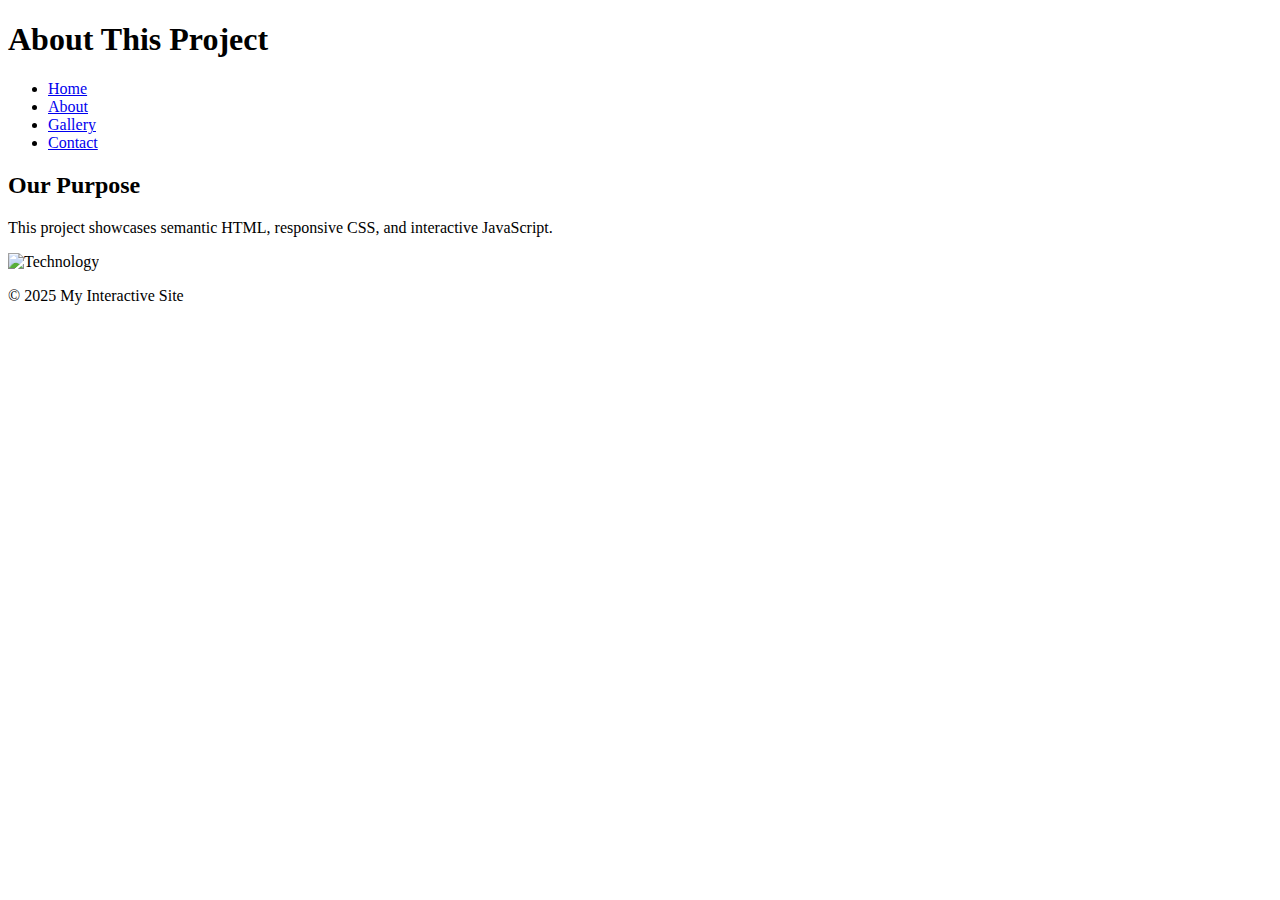
==== about.html @ b04eada6 "Add files via upload" ====
<!-- about.html -->
<!DOCTYPE html>
<html lang="en">
<head>
  <meta charset="UTF-8" />
  <meta name="viewport" content="width=device-width, initial-scale=1.0" />
  <title>About Us</title>
  <link rel="stylesheet" href="styles.css" />
  <script src="script.js" defer></script>
</head>
<body>
  <header>
    <h1>About This Project</h1>
    <nav>
      <ul>
        <li><a href="index.html">Home</a></li>
        <li><a href="about.html">About</a></li>
        <li><a href="gallery.html">Gallery</a></li>
        <li><a href="contact.html">Contact</a></li>
      </ul>
    </nav>
  </header>

  <section>
    <article>
      <h2>Our Purpose</h2>
      <p>This project showcases semantic HTML, responsive CSS, and interactive JavaScript.</p>
      <img src="https://source.unsplash.com/random/800x600?technology" alt="Technology" />
    </article>
  </section>

  <footer>
    <p>&copy; 2025 My Interactive Site</p>
  </footer
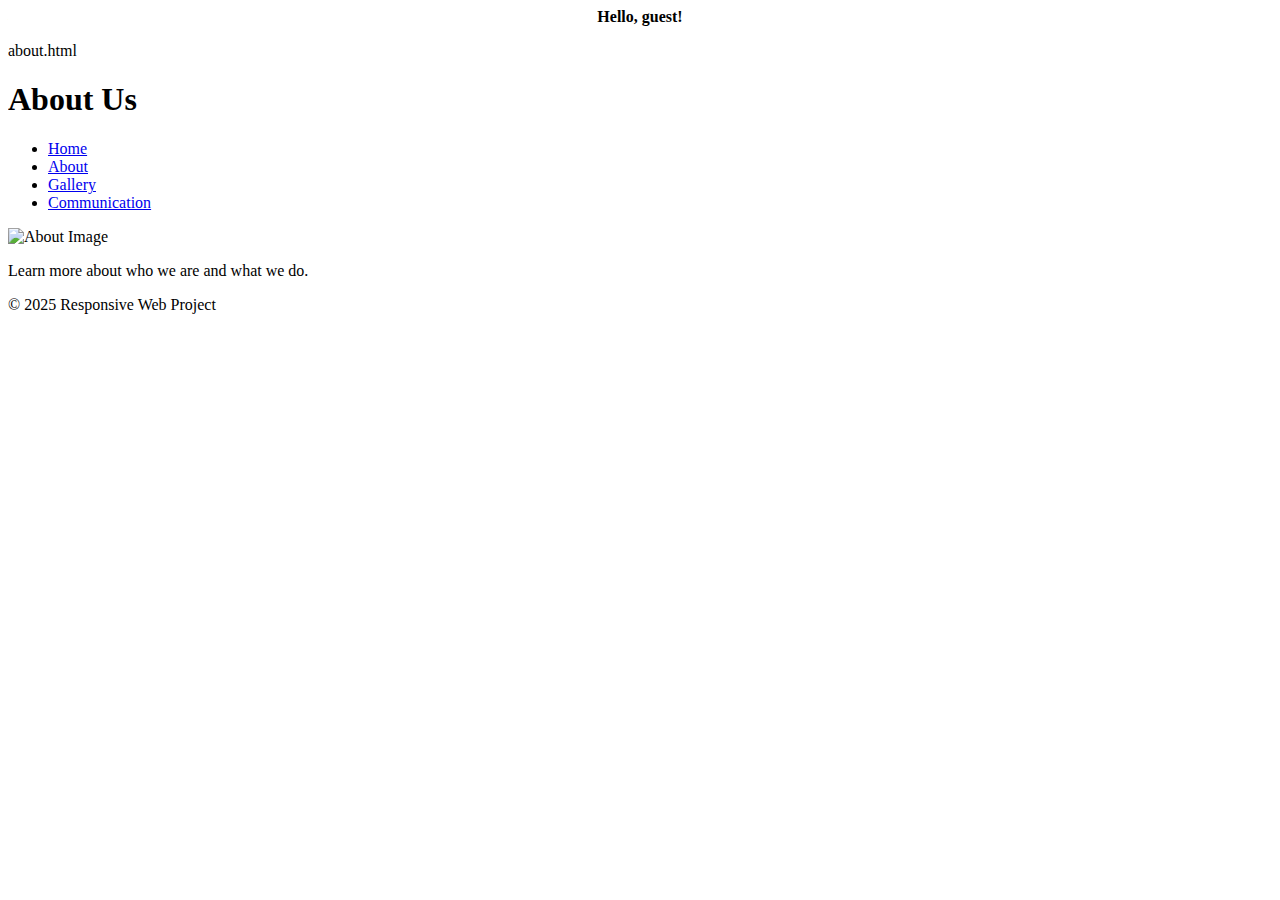
==== commit 08106840: "Add files via upload" ====
--- a/about.html
+++ b/about.html
@@ -1,34 +1,40 @@
-<!-- about.html -->
+about.html
 <!DOCTYPE html>
 <html lang="en">
 <head>
-  <meta charset="UTF-8" />
-  <meta name="viewport" content="width=device-width, initial-scale=1.0" />
-  <title>About Us</title>
-  <link rel="stylesheet" href="styles.css" />
+  <meta charset="UTF-8">
+  <meta name="viewport" content="width=device-width, initial-scale=1.0">
+  <meta name="description" content="About our site">
+  <link rel="stylesheet" href="styles.css">
   <script src="script.js" defer></script>
+  <title>About</title>
 </head>
 <body>
   <header>
-    <h1>About This Project</h1>
+    <h1>About Us</h1>
     <nav>
       <ul>
         <li><a href="index.html">Home</a></li>
         <li><a href="about.html">About</a></li>
         <li><a href="gallery.html">Gallery</a></li>
-        <li><a href="contact.html">Contact</a></li>
+        <li><a href="communication.html">Communication</a></li>
       </ul>
     </nav>
   </header>
 
   <section>
     <article>
-      <h2>Our Purpose</h2>
-      <p>This project showcases semantic HTML, responsive CSS, and interactive JavaScript.</p>
-      <img src="https://source.unsplash.com/random/800x600?technology" alt="Technology" />
+      <img
+        src="https://images.unsplash.com/photo-1600880292089-90a7e086ee0c?q=80&w=3087&auto=format&fit=crop&ixlib=rb-4.0.3&ixid=M3wxMjA3fDB8MHxwaG90by1wYWdlfHx8fGVufDB8fHx8fA%3D%3D"
+        alt="About Image"
+        class="responsive-img"
+      >
+      <p>Learn more about who we are and what we do.</p>
     </article>
   </section>
 
   <footer>
-    <p>&copy; 2025 My Interactive Site</p>
-  </footer
+    <p>&copy; 2025 Responsive Web Project</p>
+  </footer>
+</body>
+</html>
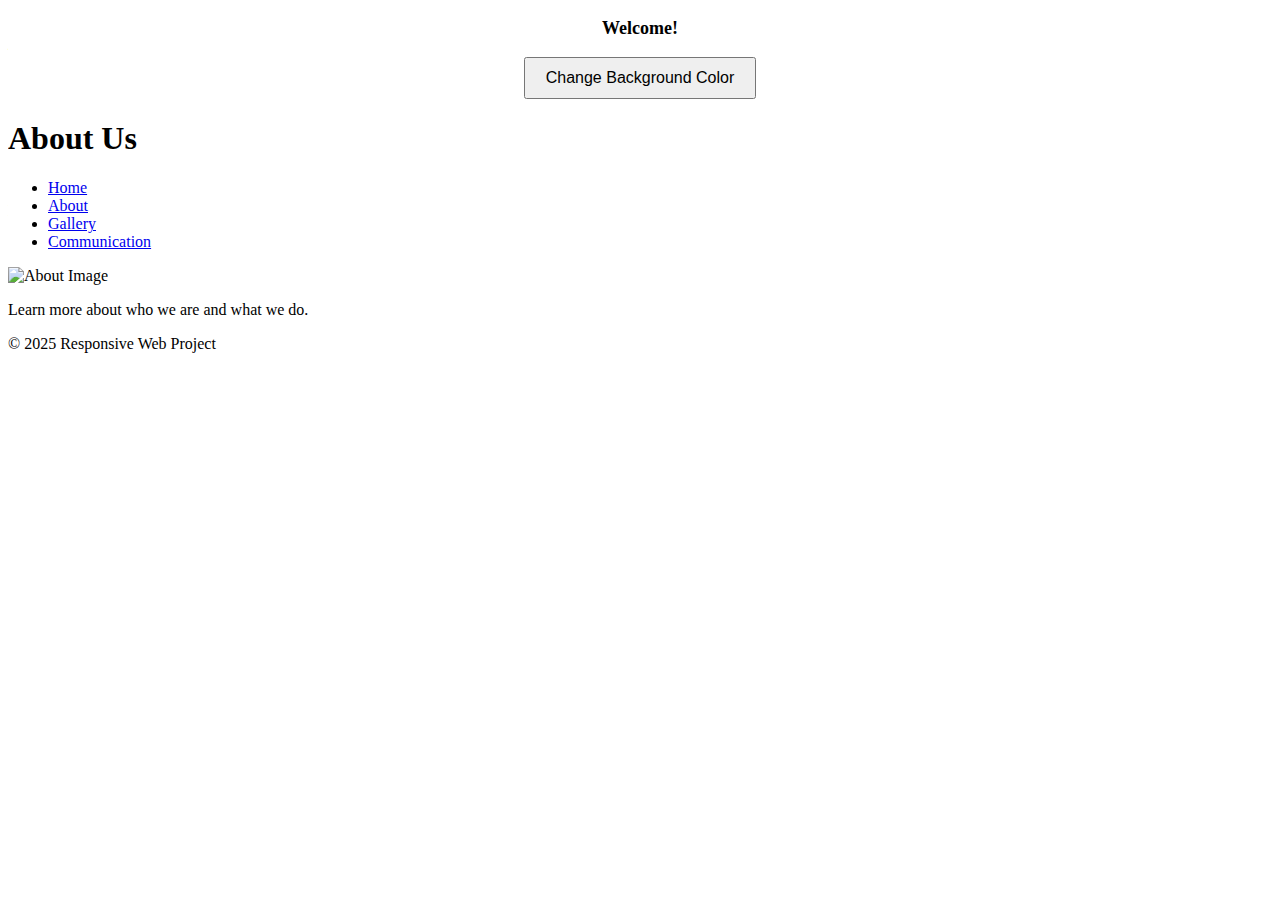
==== commit ffa9756c: "Add files via upload" ====
--- a/about.html
+++ b/about.html
@@ -1,4 +1,3 @@
-about.html
 <!DOCTYPE html>
 <html lang="en">
 <head>
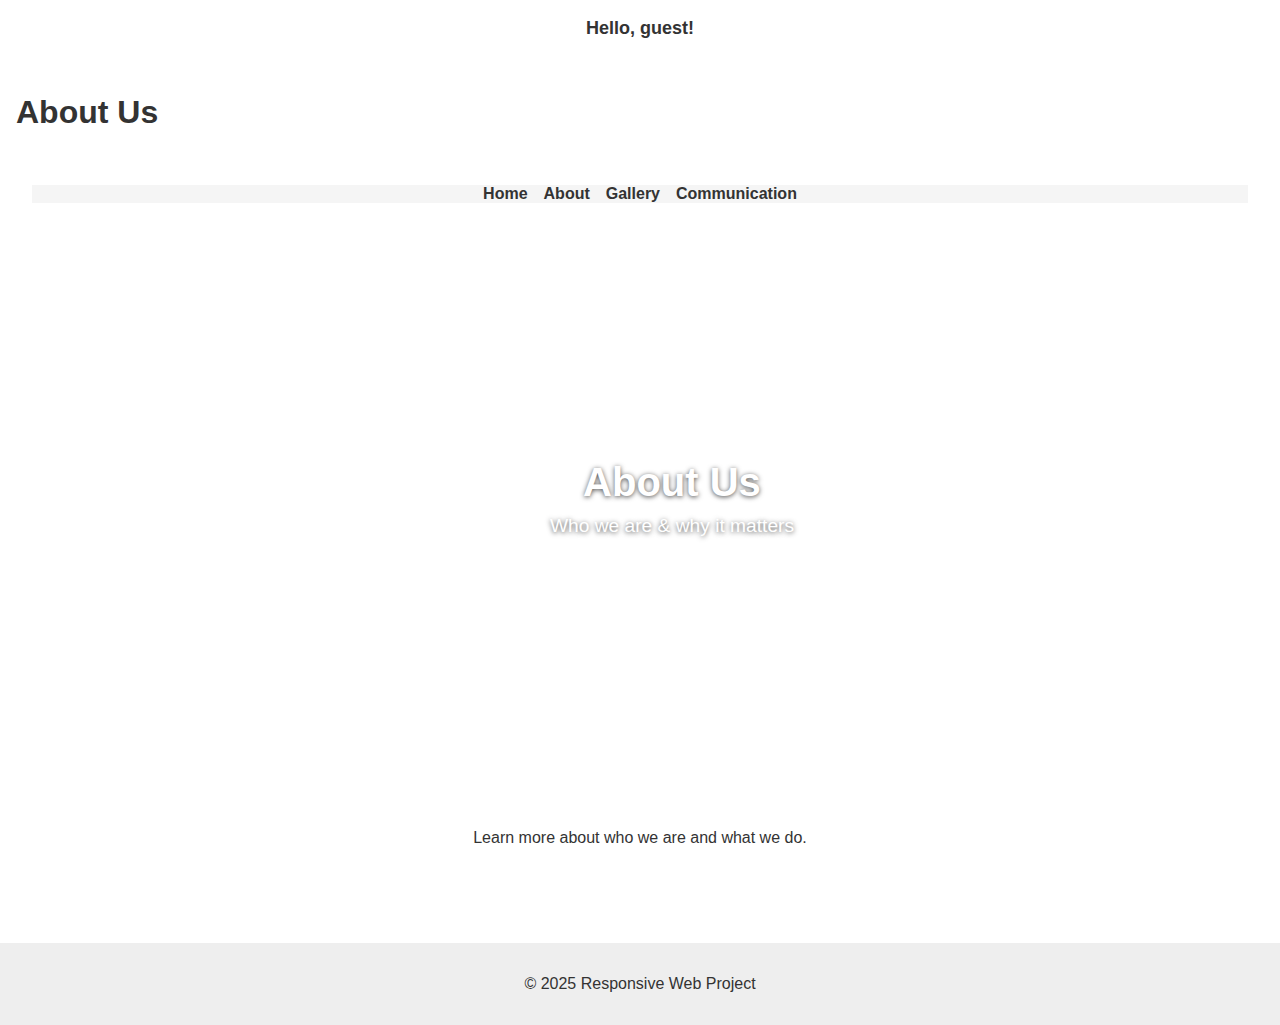
==== commit 8d94e13f: "Update about.html" ====
--- a/about.html
+++ b/about.html
@@ -1,10 +1,10 @@
 <!DOCTYPE html>
 <html lang="en">
 <head>
-  <meta charset="UTF-8">
-  <meta name="viewport" content="width=device-width, initial-scale=1.0">
-  <meta name="description" content="About our site">
-  <link rel="stylesheet" href="styles.css">
+  <meta charset="UTF-8" />
+  <meta name="viewport" content="width=device-width, initial-scale=1.0" />
+  <meta name="description" content="About our site" />
+  <link rel="stylesheet" href="style.css" />
   <script src="script.js" defer></script>
   <title>About</title>
 </head>
@@ -21,13 +21,13 @@
     </nav>
   </header>
 
+  <section class="hero-banner" style="background-image: url('https://images.unsplash.com/photo-1600880292089-90a7e086ee0c?q=80&w=3087&auto=format&fit=crop&ixlib=rb-4.0.3&ixid=M3wxMjA3fDB8MHxwaG90by1wYWdlfHx8fGVufDB8fHx8fA%3D%3D');">
+    <h2>About Us</h2>
+    <p>Who we are & why it matters</p>
+  </section>
+
   <section>
     <article>
-      <img
-        src="https://images.unsplash.com/photo-1600880292089-90a7e086ee0c?q=80&w=3087&auto=format&fit=crop&ixlib=rb-4.0.3&ixid=M3wxMjA3fDB8MHxwaG90by1wYWdlfHx8fGVufDB8fHx8fA%3D%3D"
-        alt="About Image"
-        class="responsive-img"
-      >
       <p>Learn more about who we are and what we do.</p>
     </article>
   </section>
--- a/style.css
+++ b/style.css
@@ -0,0 +1,117 @@
+/* styles.css */
+
+/* Base Styles */
+body {
+  font-family: Arial, sans-serif;
+  margin: 0;
+  padding: 0;
+  background-color: transparent; /* Changed to allow JS to apply background */
+  color: #333;
+}
+
+header, nav, section, article, footer {
+  padding: 1em;
+}
+
+nav ul {
+  list-style: none;
+  padding: 0;
+  display: flex;
+  gap: 1em;
+  background-color: #f5f5f5;
+  justify-content: center;
+}
+
+nav ul li a {
+  text-decoration: none;
+  color: #333;
+  font-weight: bold;
+}
+
+.responsive-img {
+  max-width: 100%;
+  height: auto;
+  display: block;
+  border-radius: 8px;
+  margin-bottom: 1em;
+}
+
+section {
+  display: flex;
+  justify-content: center;
+  align-items: center;
+  flex-direction: column;
+  text-align: center;
+  padding: 2em;
+}
+
+footer {
+  text-align: center;
+  background-color: #eee;
+  padding: 1em 0;
+  margin-top: 2em;
+}
+
+/* Responsive Media Queries */
+@media (max-width: 1024px) {
+  nav ul {
+    flex-direction: row;
+    flex-wrap: wrap;
+    justify-content: center;
+  }
+}
+
+@media (max-width: 768px) {
+  nav ul {
+    flex-direction: column;
+    align-items: center;
+  }
+
+  section {
+    padding: 1em;
+  }
+}
+
+@media (max-width: 480px) {
+  body {
+    font-size: 14px;
+  }
+
+  header h1 {
+    font-size: 1.5em;
+  }
+}
+
+/* Red heading for Home Page */
+#home-heading {
+  color: red;
+}
+
+/* Hero Banner Section (Top Half of Home Page) */
+.hero-banner {
+  height: 50vh; /* Top half of screen */
+  width: 100%;
+  background-image: url('https://images.unsplash.com/photo-1433086966358-54859d0ed716?q=80&w=3087&auto=format&fit=crop&ixlib=rb-4.0.3&ixid=M3wxMjA3fDB8MHxwaG90by1wYWdlfHx8fGVufDB8fHx8fA%3D%3D');
+  background-size: cover;
+  background-position: center;
+  background-repeat: no-repeat;
+  display: flex;
+  justify-content: center;
+  align-items: center;
+  flex-direction: column;
+  color: white;
+  text-shadow: 0px 1px 5px rgba(0, 0, 0, 0.7);
+  text-align: center;
+  padding: 2em;
+}
+
+.hero-banner h2 {
+  font-size: 2.5em;
+  margin: 0;
+}
+
+.hero-banner p {
+  font-size: 1.2em;
+  margin-top: 0.5em;
+}
+
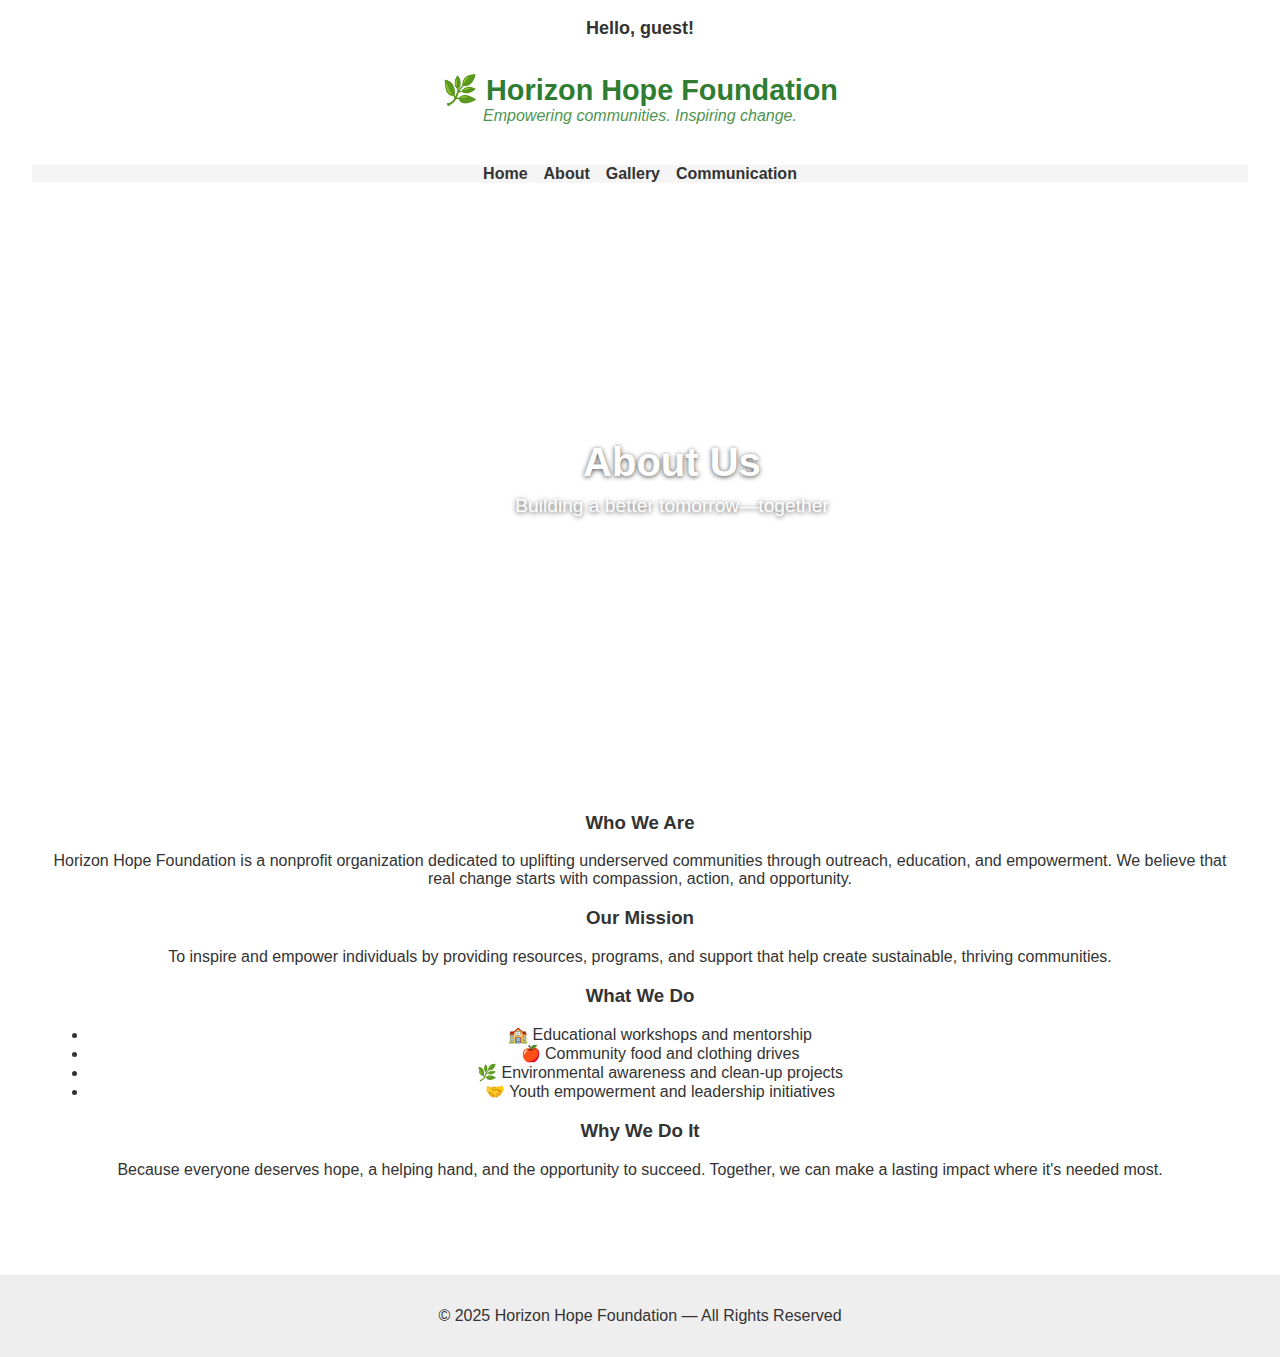
==== commit 69c93178: "Update about.html" ====
--- a/about.html
+++ b/about.html
@@ -3,14 +3,17 @@
 <head>
   <meta charset="UTF-8" />
   <meta name="viewport" content="width=device-width, initial-scale=1.0" />
-  <meta name="description" content="About our site" />
+  <meta name="description" content="About Horizon Hope Foundation" />
   <link rel="stylesheet" href="style.css" />
   <script src="script.js" defer></script>
   <title>About</title>
 </head>
 <body>
   <header>
-    <h1>About Us</h1>
+    <div class="branding">
+      <h1 class="brand-name">🌿 Horizon Hope Foundation</h1>
+      <p class="tagline">Empowering communities. Inspiring change.</p>
+    </div>
     <nav>
       <ul>
         <li><a href="index.html">Home</a></li>
@@ -21,19 +24,42 @@
     </nav>
   </header>
 
+  <!-- Hero Banner -->
   <section class="hero-banner" style="background-image: url('https://images.unsplash.com/photo-1600880292089-90a7e086ee0c?q=80&w=3087&auto=format&fit=crop&ixlib=rb-4.0.3&ixid=M3wxMjA3fDB8MHxwaG90by1wYWdlfHx8fGVufDB8fHx8fA%3D%3D');">
     <h2>About Us</h2>
-    <p>Who we are & why it matters</p>
+    <p>Building a better tomorrow—together</p>
   </section>
 
+  <!-- Main About Content -->
   <section>
     <article>
-      <p>Learn more about who we are and what we do.</p>
+      <h3>Who We Are</h3>
+      <p>
+        Horizon Hope Foundation is a nonprofit organization dedicated to uplifting underserved communities through outreach, education, and empowerment. We believe that real change starts with compassion, action, and opportunity.
+      </p>
+
+      <h3>Our Mission</h3>
+      <p>
+        To inspire and empower individuals by providing resources, programs, and support that help create sustainable, thriving communities.
+      </p>
+
+      <h3>What We Do</h3>
+      <ul>
+        <li>🏫 Educational workshops and mentorship</li>
+        <li>🍎 Community food and clothing drives</li>
+        <li>🌿 Environmental awareness and clean-up projects</li>
+        <li>🤝 Youth empowerment and leadership initiatives</li>
+      </ul>
+
+      <h3>Why We Do It</h3>
+      <p>
+        Because everyone deserves hope, a helping hand, and the opportunity to succeed. Together, we can make a lasting impact where it's needed most.
+      </p>
     </article>
   </section>
 
   <footer>
-    <p>&copy; 2025 Responsive Web Project</p>
+    <p>&copy; 2025 Horizon Hope Foundation — All Rights Reserved</p>
   </footer>
 </body>
 </html>
--- a/style.css
+++ b/style.css
@@ -91,7 +91,6 @@
 .hero-banner {
   height: 50vh; /* Top half of screen */
   width: 100%;
-  background-image: url('https://images.unsplash.com/photo-1433086966358-54859d0ed716?q=80&w=3087&auto=format&fit=crop&ixlib=rb-4.0.3&ixid=M3wxMjA3fDB8MHxwaG90by1wYWdlfHx8fGVufDB8fHx8fA%3D%3D');
   background-size: cover;
   background-position: center;
   background-repeat: no-repeat;
@@ -115,3 +114,21 @@
   margin-top: 0.5em;
 }
 
+/* Nonprofit Branding */
+.branding {
+  text-align: center;
+  margin-bottom: 0.5em;
+}
+
+.brand-name {
+  margin: 0;
+  font-size: 1.8em;
+  color: #2e7d32; /* Deep green */
+}
+
+.tagline {
+  margin: 0;
+  font-size: 1em;
+  color: #4e944f;
+  font-style: italic;
+}
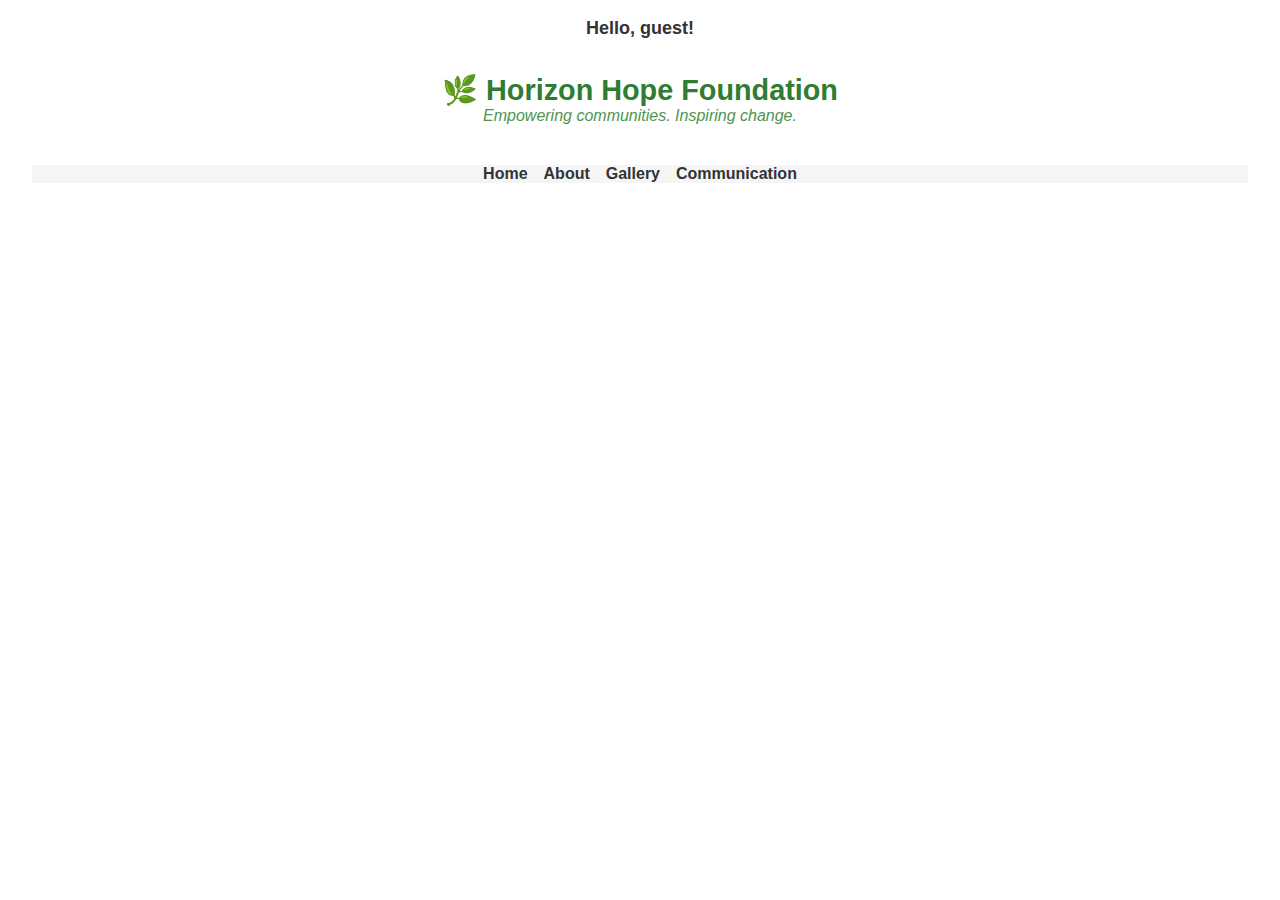
==== commit 4c1c64ac: "Update about.html" ====
--- a/about.html
+++ b/about.html
@@ -24,42 +24,5 @@
     </nav>
   </header>
 
-  <!-- Hero Banner -->
-  <section class="hero-banner" style="background-image: url('https://images.unsplash.com/photo-1600880292089-90a7e086ee0c?q=80&w=3087&auto=format&fit=crop&ixlib=rb-4.0.3&ixid=M3wxMjA3fDB8MHxwaG90by1wYWdlfHx8fGVufDB8fHx8fA%3D%3D');">
-    <h2>About Us</h2>
-    <p>Building a better tomorrow—together</p>
-  </section>
-
-  <!-- Main About Content -->
-  <section>
-    <article>
-      <h3>Who We Are</h3>
-      <p>
-        Horizon Hope Foundation is a nonprofit organization dedicated to uplifting underserved communities through outreach, education, and empowerment. We believe that real change starts with compassion, action, and opportunity.
-      </p>
-
-      <h3>Our Mission</h3>
-      <p>
-        To inspire and empower individuals by providing resources, programs, and support that help create sustainable, thriving communities.
-      </p>
-
-      <h3>What We Do</h3>
-      <ul>
-        <li>🏫 Educational workshops and mentorship</li>
-        <li>🍎 Community food and clothing drives</li>
-        <li>🌿 Environmental awareness and clean-up projects</li>
-        <li>🤝 Youth empowerment and leadership initiatives</li>
-      </ul>
-
-      <h3>Why We Do It</h3>
-      <p>
-        Because everyone deserves hope, a helping hand, and the opportunity to succeed. Together, we can make a lasting impact where it's needed most.
-      </p>
-    </article>
-  </section>
-
-  <footer>
-    <p>&copy; 2025 Horizon Hope Foundation — All Rights Reserved</p>
-  </footer>
-</body>
-</html>
+  <!-- Hero Banner with description at bottom -->
+  <section class="hero-banner with-description" style="background-image: url('https://images.unsplash.com/photo-1600880292089-90a7e086ee0c?q=80&w=3087&auto=format&fit=crop&ixlib=rb
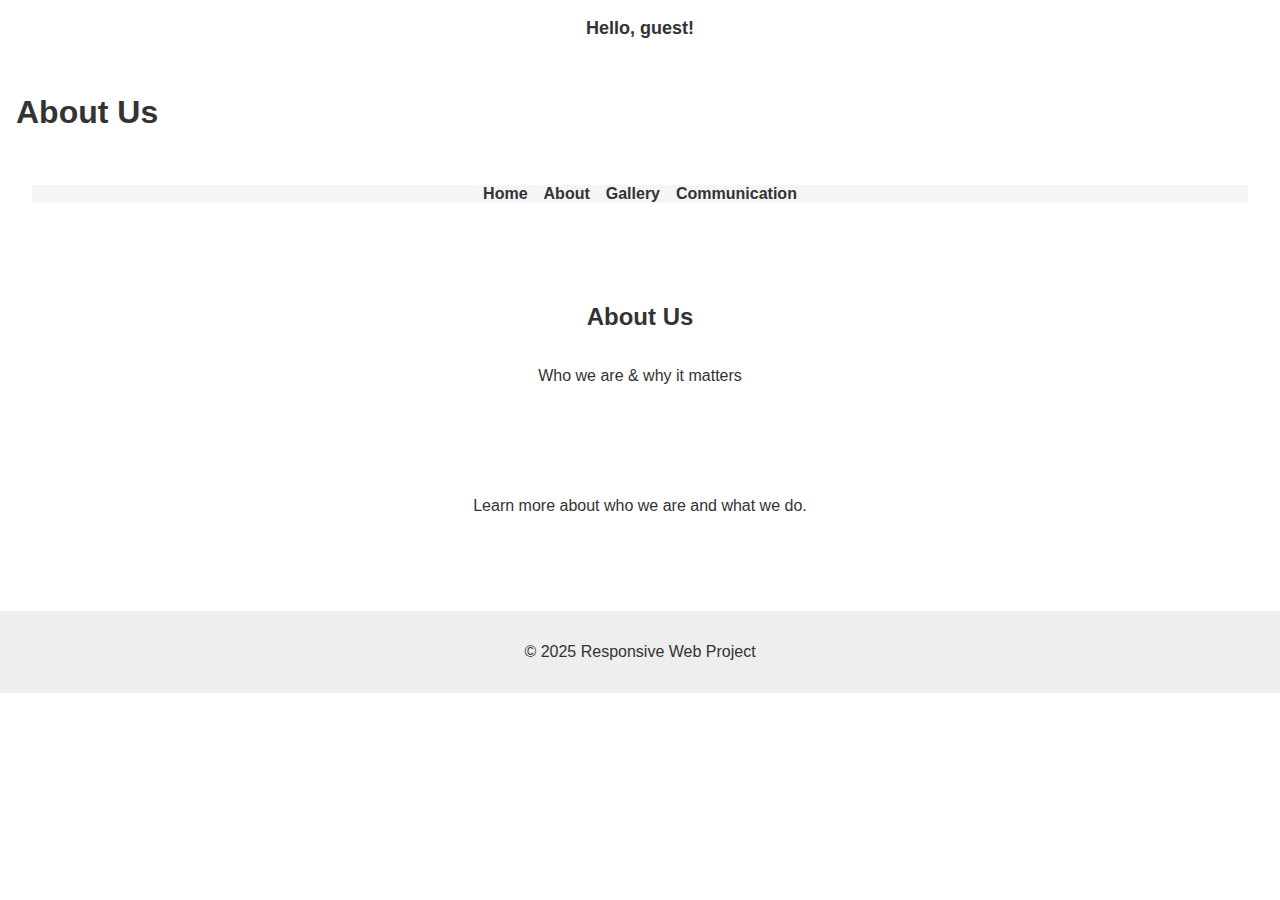
==== commit 0d92eb70: "Update about.html" ====
--- a/about.html
+++ b/about.html
@@ -3,17 +3,14 @@
 <head>
   <meta charset="UTF-8" />
   <meta name="viewport" content="width=device-width, initial-scale=1.0" />
-  <meta name="description" content="About Horizon Hope Foundation" />
+  <meta name="description" content="About our site" />
   <link rel="stylesheet" href="style.css" />
   <script src="script.js" defer></script>
   <title>About</title>
 </head>
 <body>
   <header>
-    <div class="branding">
-      <h1 class="brand-name">🌿 Horizon Hope Foundation</h1>
-      <p class="tagline">Empowering communities. Inspiring change.</p>
-    </div>
+    <h1>About Us</h1>
     <nav>
       <ul>
         <li><a href="index.html">Home</a></li>
@@ -24,5 +21,19 @@
     </nav>
   </header>
 
-  <!-- Hero Banner with description at bottom -->
-  <section class="hero-banner with-description" style="background-image: url('https://images.unsplash.com/photo-1600880292089-90a7e086ee0c?q=80&w=3087&auto=format&fit=crop&ixlib=rb
+  <section class="hero-banner" style="background-image: url('https://images.unsplash.com/photo-1600880292089-90a7e086ee0c?q=80&w=3087&auto=format&fit=crop&ixlib=rb-4.0.3&ixid=M3wxMjA3fDB8MHxwaG90by1wYWdlfHx8fGVufDB8fHx8fA%3D%3D');">
+    <h2>About Us</h2>
+    <p>Who we are & why it matters</p>
+  </section>
+
+  <section>
+    <article>
+      <p>Learn more about who we are and what we do.</p>
+    </article>
+  </section>
+
+  <footer>
+    <p>&copy; 2025 Responsive Web Project</p>
+  </footer>
+</body>
+</html>
--- a/style.css
+++ b/style.css
@@ -80,17 +80,12 @@
   header h1 {
     font-size: 1.5em;
   }
-}
-
-/* Red heading for Home Page */
-#home-heading {
-  color: red;
-}
 
 /* Hero Banner Section (Top Half of Home Page) */
 .hero-banner {
   height: 50vh; /* Top half of screen */
   width: 100%;
+  background-image: url('https://images.unsplash.com/photo-1433086966358-54859d0ed716?q=80&w=3087&auto=format&fit=crop&ixlib=rb-4.0.3&ixid=M3wxMjA3fDB8MHxwaG90by1wYWdlfHx8fGVufDB8fHx8fA%3D%3D');
   background-size: cover;
   background-position: center;
   background-repeat: no-repeat;
@@ -113,22 +108,3 @@
   font-size: 1.2em;
   margin-top: 0.5em;
 }
-
-/* Nonprofit Branding */
-.branding {
-  text-align: center;
-  margin-bottom: 0.5em;
-}
-
-.brand-name {
-  margin: 0;
-  font-size: 1.8em;
-  color: #2e7d32; /* Deep green */
-}
-
-.tagline {
-  margin: 0;
-  font-size: 1em;
-  color: #4e944f;
-  font-style: italic;
-}
